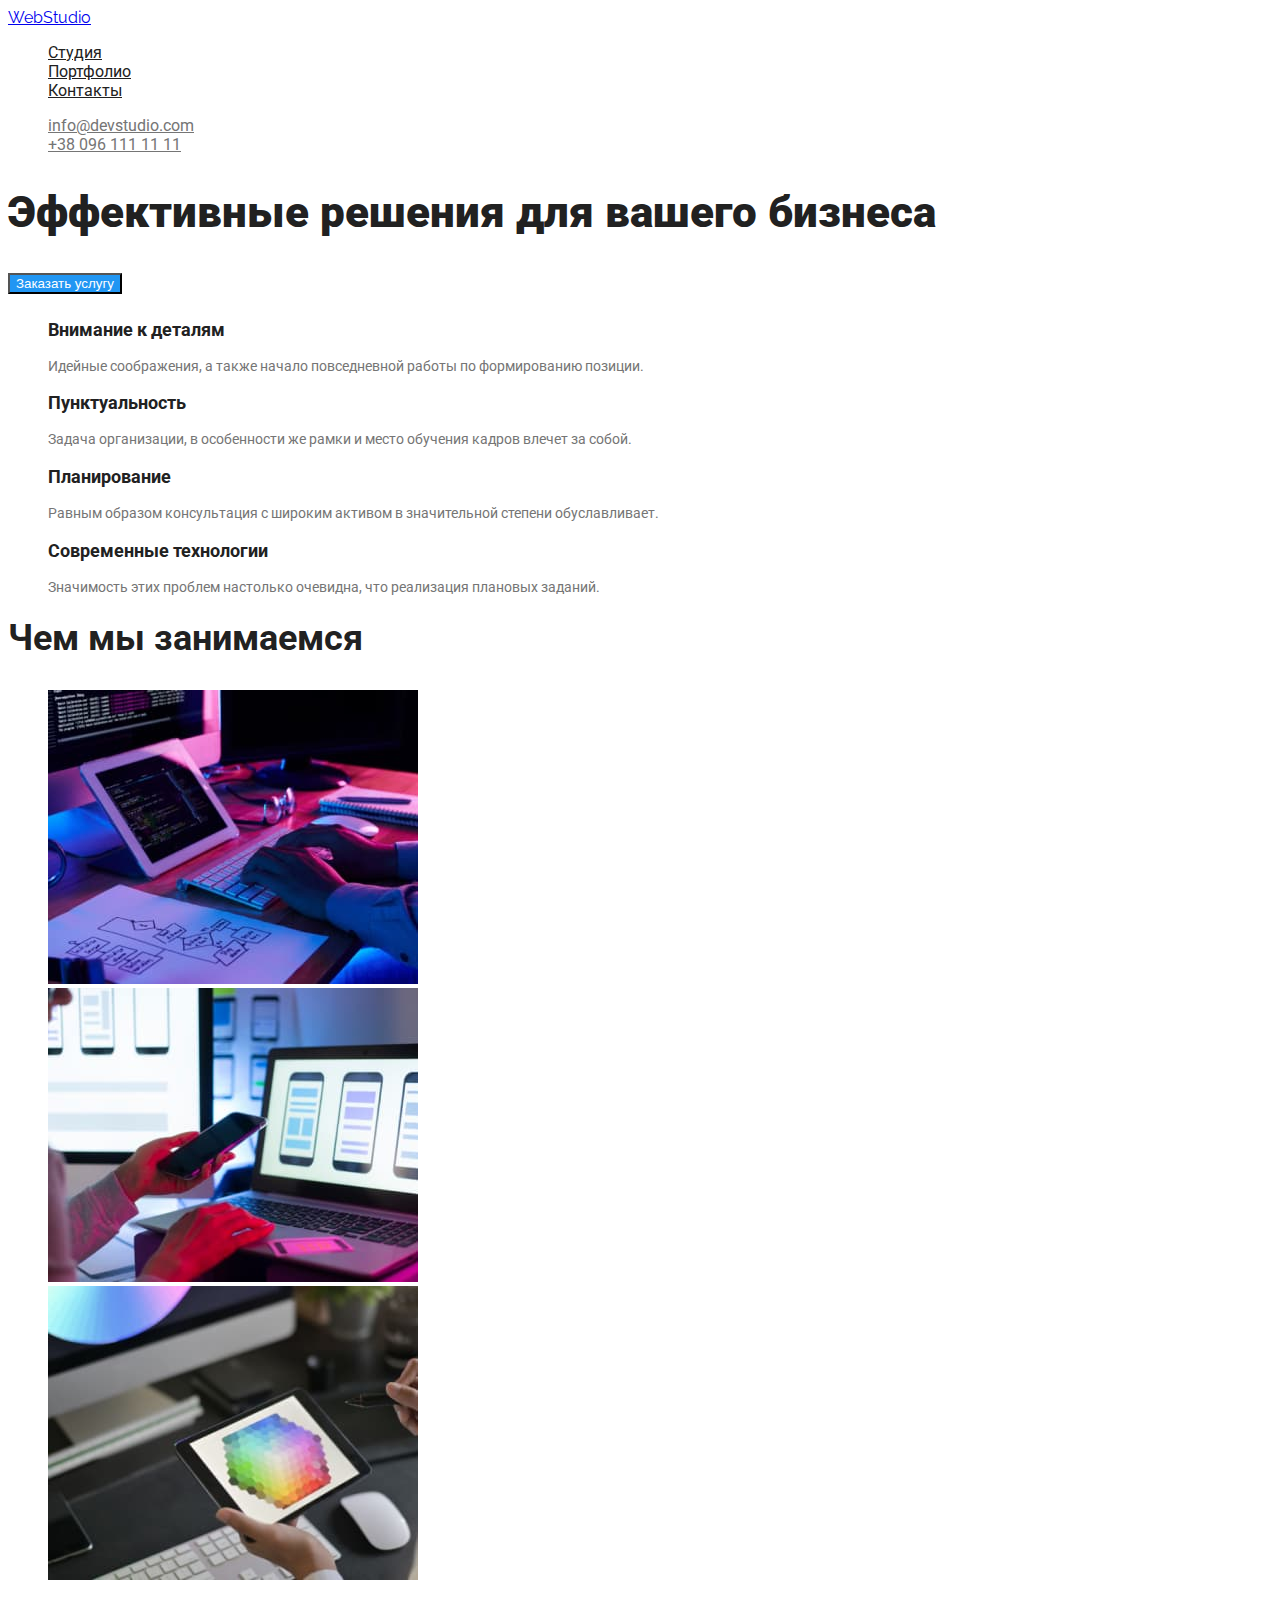
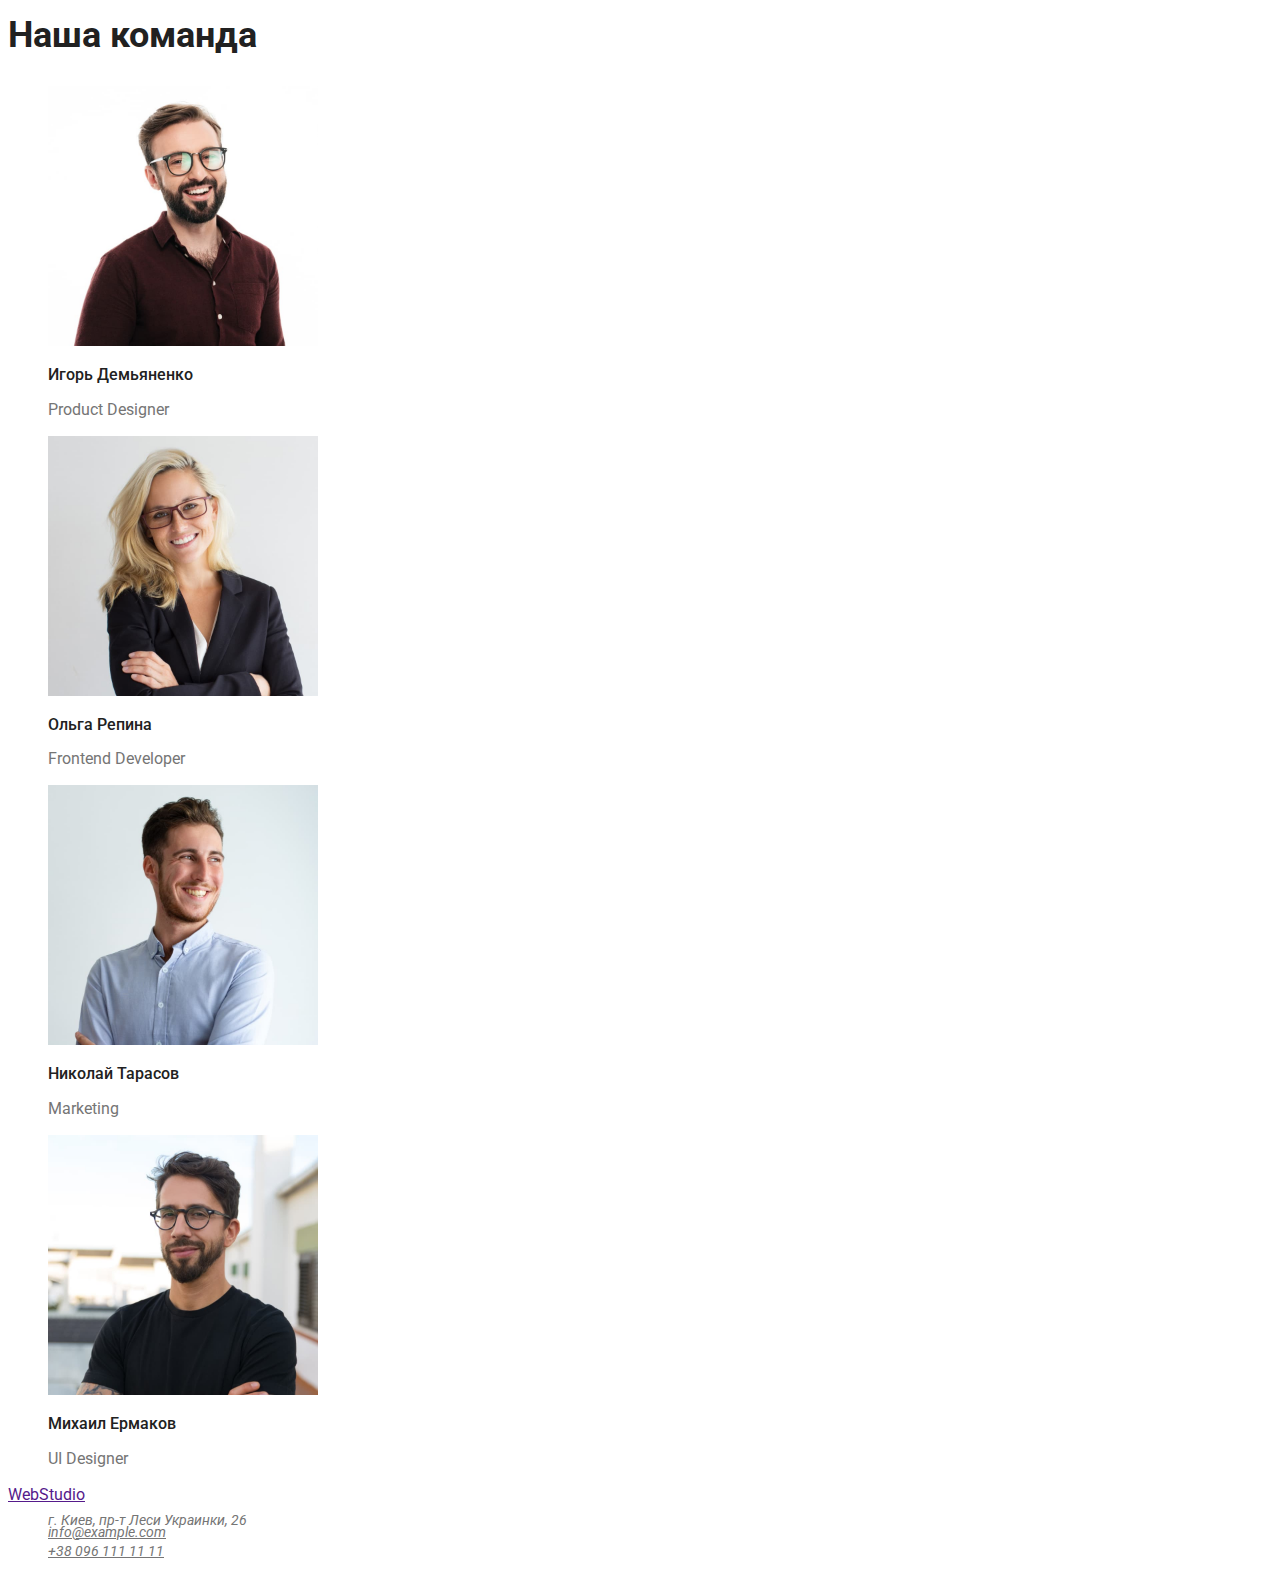
==== index.html @ 1188b772 "hw2" ====
<!DOCTYPE html>
<html lang="ru">
<head>
    <meta charset="UTF-8">
    <meta http-equiv="X-UA-Compatible" content="IE=edge">
    <meta name="viewport" content="width=device-width, initial-scale=1.0">
    <title>Document</title>
    <link rel="preconnect" href="https://fonts.googleapis.com">
    <link rel="preconnect" href="https://fonts.gstatic.com" crossorigin>
    <link href="https://fonts.googleapis.com/css2?family=Raleway:wght@700&family=Roboto:wght@400;500;700;900&display=swap" rel="stylesheet">
    <link rel="stylesheet" href="./css/styles.css">
</head>

<body class="page">
    <header>
        <nav>
            <a href="/index.html" class="logo">WebStudio</a>

            <ul class="site-nav list">
                <li><a href="">Студия</a></li>
                <li><a href="./portfolio.html">Портфолио</a></li>
                <li><a href="">Контакты</a></li>
            </ul>
        </nav>  
        <ul class="auth-nav list">
            <li><a href="mailto:info@devstudio.com">info@devstudio.com</a></li>
            <li><a href="tel:+380961111111">+38 096 111 11 11</a></li>
        </ul>
    </header>

    <main>
        <section class="hero">
                <h1 class="title">Эффективные решения для вашего бизнеса</h1>
                <button type="button" class="button-order">Заказать услугу</button>
        </section>

        <section class="work">
            <ul class="list">
                <li>
                    <h3 class="title">Внимание к деталям</h3>
                    <p class="par">
                        Идейные соображения, а также начало повседневной работы по формированию позиции.
                    </p>
                </li>
                <li>
                    <h3 class="title">Пунктуальность</h3>
                    <p class="par">
                        Задача организации, в особенности же рамки и место обучения кадров влечет за собой.
                    </p>   
                </li>
                <li>
                    <h3 class="title">Планирование</h3>
                    <p class="par">
                        Равным образом консультация с широким активом в значительной степени обуславливает.
                    </p>    
                </li>
                <li>
                    <h3 class="title">Современные технологии</h3>
                    <p class="par">
                        Значимость этих проблем настолько очевидна, что реализация плановых заданий.
                    </p>    
                </li>
            </ul>
        </section>
        
        <section>
            <h2 class="title">Чем мы занимаемся</h2>
                <ul class="list">
                    <li><img src="./images/computer.jpg" alt="человек использует компьютер" width="370"></li>
                    <li><img src="./images/telefone.jpg" alt="человек держит телефон" width="370"></li>
                    <li><img src="./images/tablet.jpg" alt="человек держит планшет" width="370"></li>
                </ul>
        </section>
        
        <section class="team">
            <h2 class="title">Наша команда</h2>
            <ul class="list">
                <li>
                    <img src="./images/1.jpg" alt="Игорь Демьяненко" width="270">
                    <h3 class="title-card">Игорь Демьяненко</h3>
                    <p class="par-card">Product Designer</p>
                </li>
                <li>
                    <img src="./images/2.jpg" alt="Ольга Репина" width="270">
                    <h3 class="title-card">Ольга Репина</h3>
                    <p class="par-card">Frontend Developer</p>
                </li>
                <li>
                    <img src="./images/3.jpg" alt="Николай Тарасов" width="270">
                    <h3 class="title-card">Николай Тарасов</h3>
                    <p class="par-card">Marketing</p>
                </li>
                <li>
                    <img src="./images/4.jpg" alt="Михаил Ермаков" width="270">
                    <h3 class="title-card">Михаил Ермаков</h3>
                    <p class="par-card">UI Designer</p>
                </li>
            </ul>
        </section>
    </main>

    <footer>   
        <div>
            <a href=""> WebStudio</a>
            <address>  
                <ul class="list auth-nav">
                    <li class="par"> г. Киев, пр-т Леси Украинки, 26</li>
                    <li><a class="par" href="mailto:info@devstudio.com">info@example.com</a></li>
                    <li><a class="par" href="tel:+380961111111">+38 096 111 11 11</a></li>
                </ul> 
            </address>
        </div>     
    </footer>
</body>
</html>
---- css/styles.css ----
/* :root {
    --primary-text-color:#757575;
    --title-text-color:#212121;
    --primary-white-color:#FFFFFF;
    --accent-color:#2196F3;
    --bgc-button-color:#F5F4FA;
} */

.list {
    list-style: none;
}

.logo {
    font-family: raleway, sans-serif;
}

.page {
    font-family: roboto, sans-serif;
    background-color: #FFFFFF;
    color: #757575;

}

.site-nav a {
    color: #212121;
}

.site-nav a:hover,
.site-nav a:focus {
    color: #2196F3;
}

.auth-nav a {
    color: #757575;
}

.auth-nav a:hover,
.auth-nav a:focus {
    color:#2196F3
}

.list .accent-color {
    color: #757575;
}

.project .title {
    color: #212121;
}

.hero .title {
    color: #212121;
    font-weight: 900;
    font-size: 44px;
    line-height: 1.36 ;
} 

.work .title {
    color: #212121;
    font-size: 14px;
    line-height: 1.14px;
}

.team .title {
    color: #212121;
    font-size: 36px;
    line-height: 42px;
}

.list .title {
    font-size: 18px;
    line-height: 2;
}

.team .title-card {
    color: #212121;
    font-weight: 500;
    font-size: 16px;
    line-height: 1.18;  
}

.title {
    color: #212121;
    font-size: 36px;
    line-height: 1.16;
}

.par {
    font-size: 14px;
    line-height: 1.7px;
}

.p-card {
    color: #757575;
    font-size: 16px;
    line-height: 1.8;
}

.list .par-card {
    font-size: 16px;
    line-height: 1.18;
}

.button-filter {
    color: #212121;
    background-color: #F5F4FA;
}

.button-filter button:hover, 
button:focus 
{
    color: #FFFFFF;
    background-color: #2196F3;
    cursor: pointer
}

.button-order {
    color:#FFFFFF;
    background-color: #2196F3;
    cursor: pointer
}
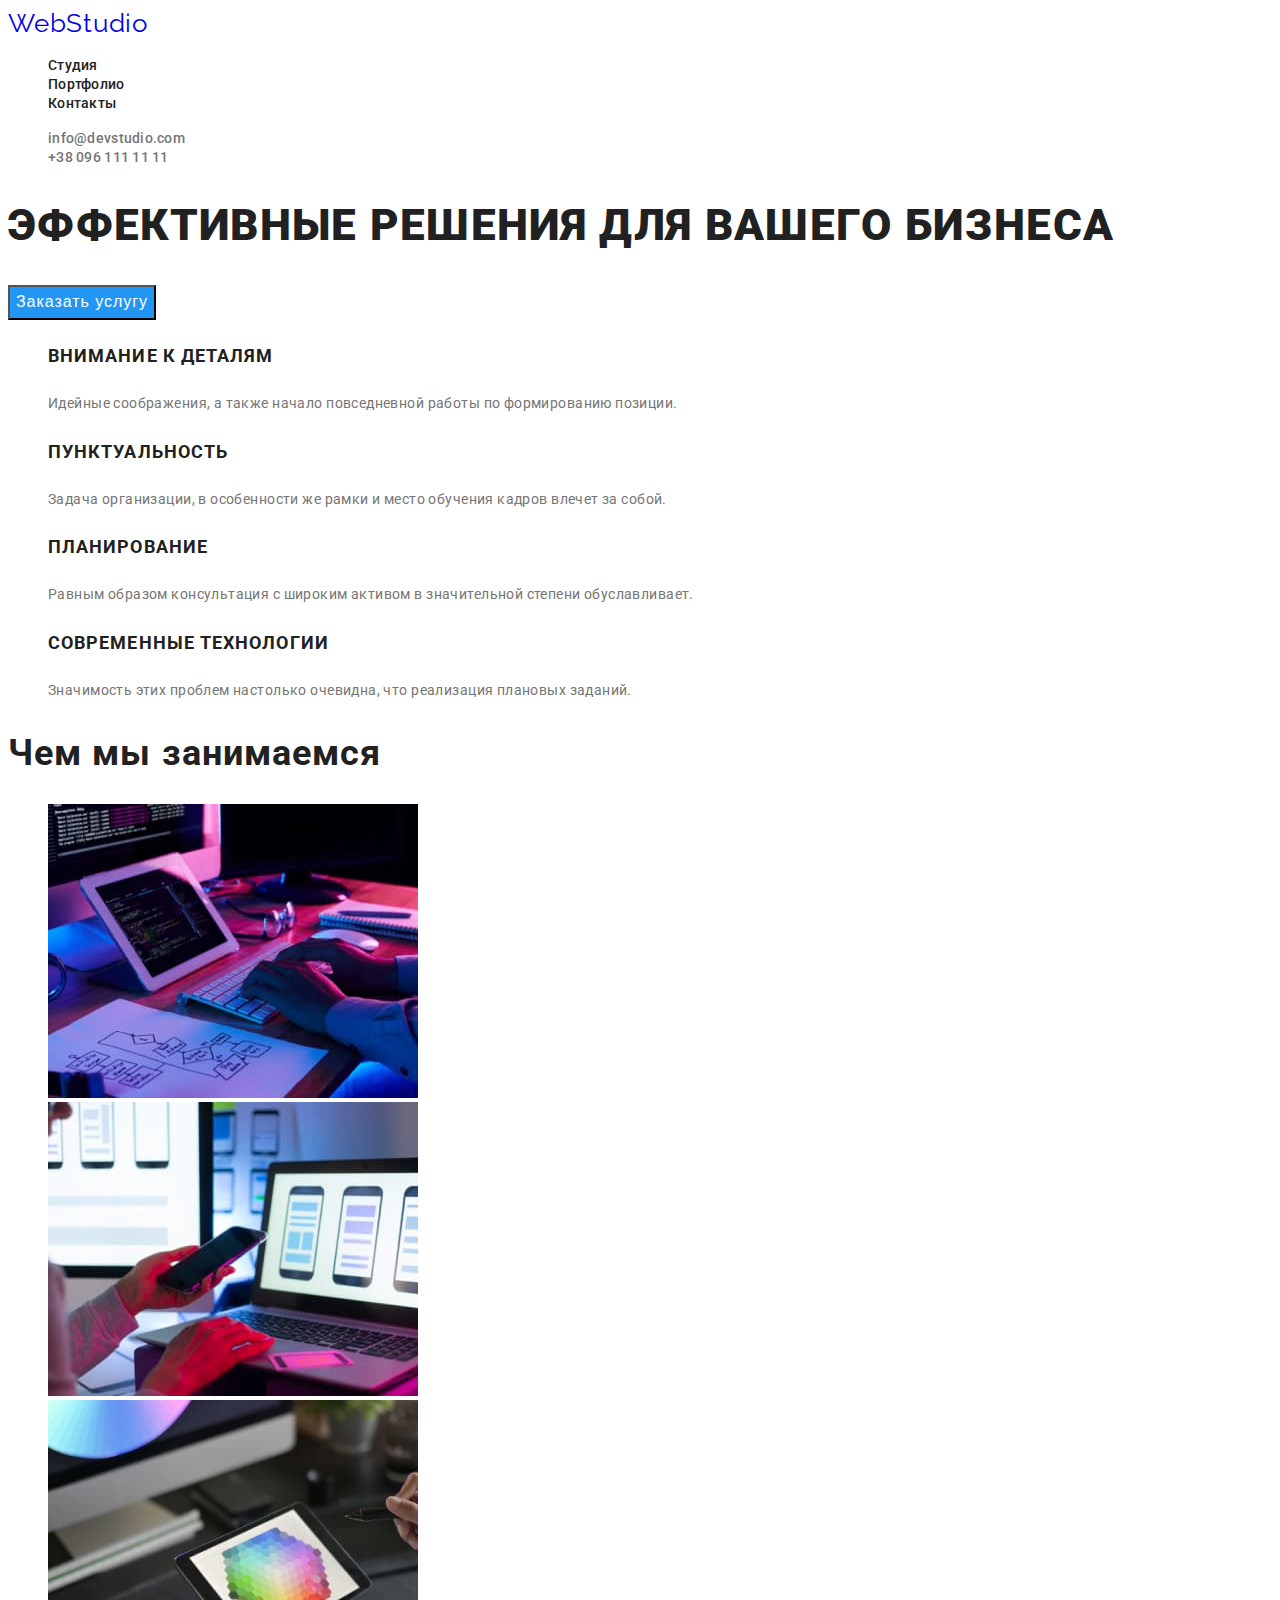
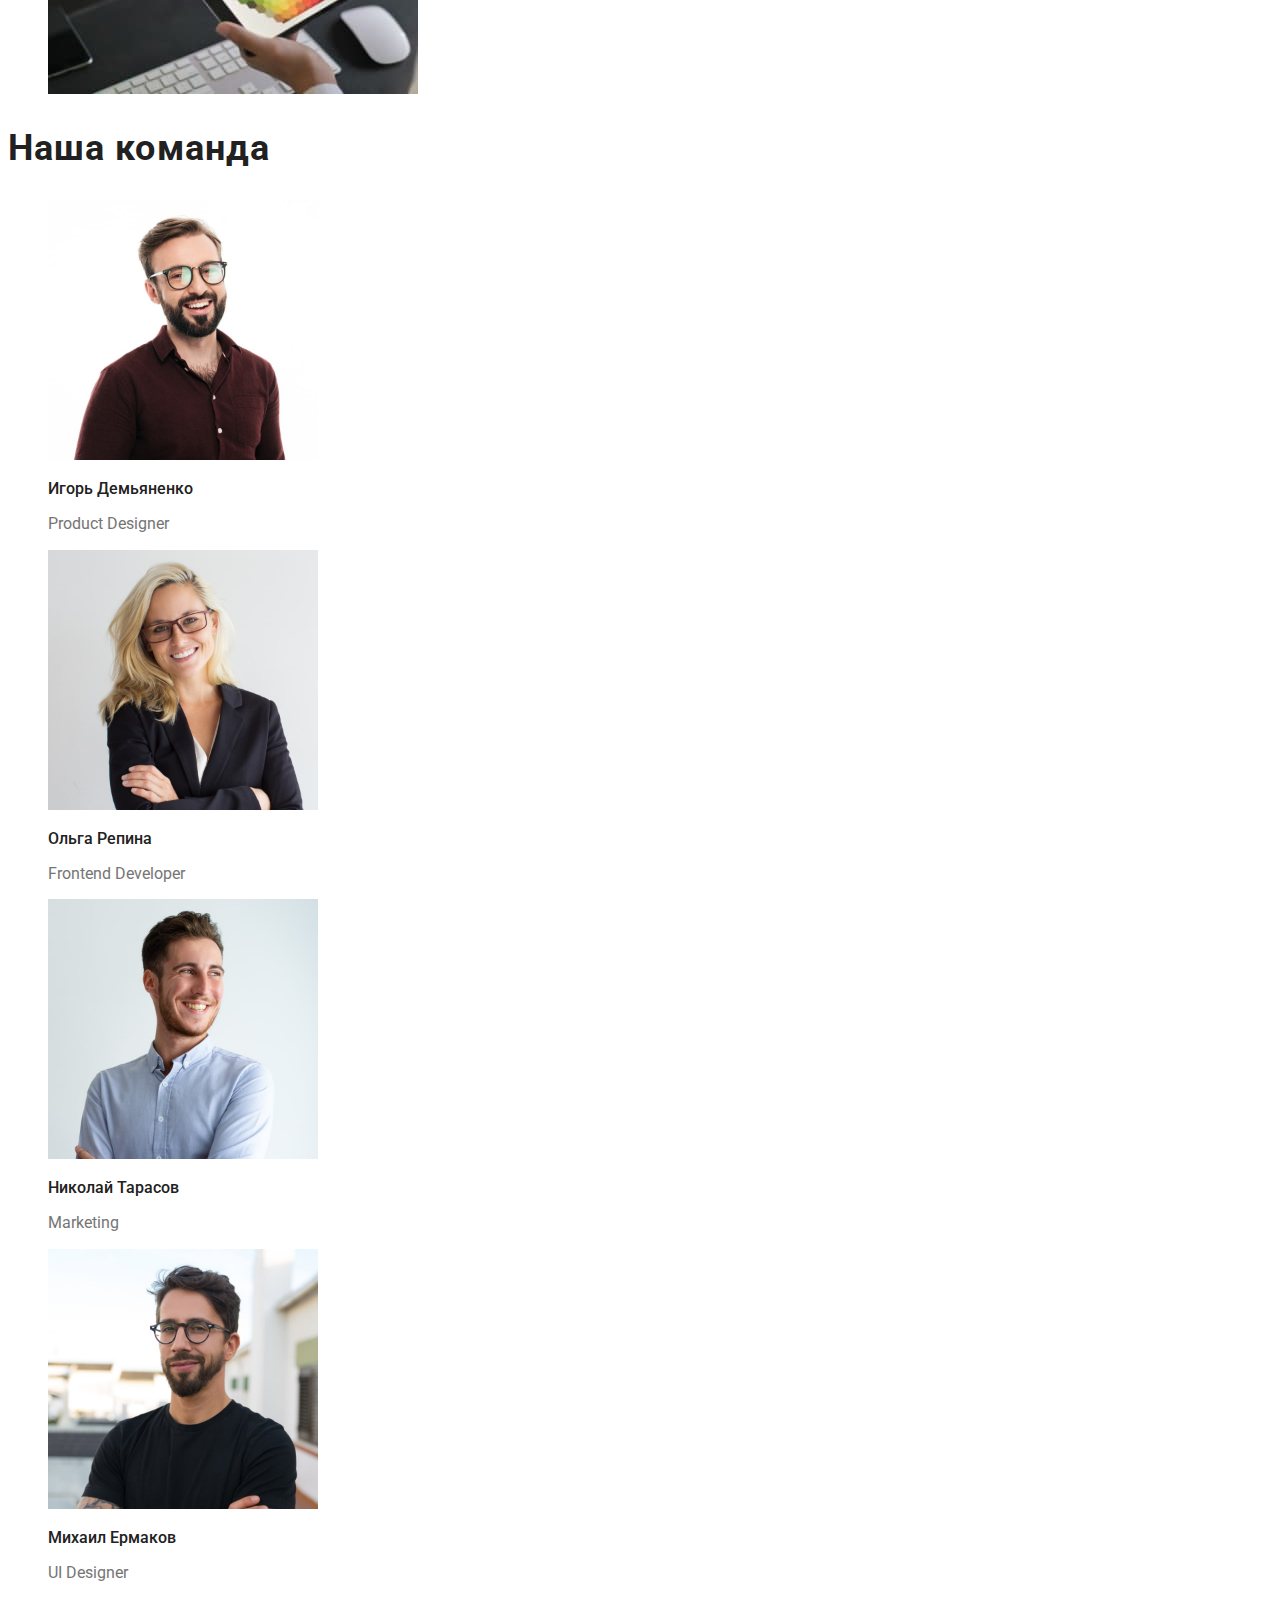
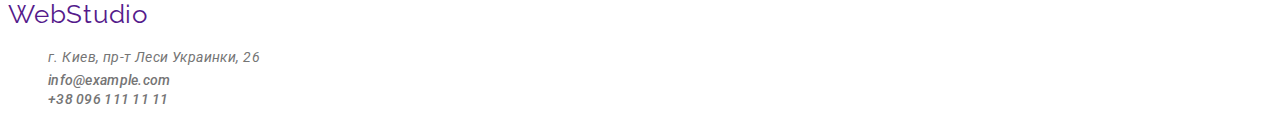
==== commit 2eb28ea9: "fix2 hw2" ====
--- a/index.html
+++ b/index.html
@@ -14,7 +14,7 @@
 <body class="page">
     <header>
         <nav>
-            <a href="/index.html" class="logo">WebStudio</a>
+            <a href="./index.html" class="logo">WebStudio</a>
 
             <ul class="site-nav list">
                 <li><a href="">Студия</a></li>
@@ -101,7 +101,7 @@
 
     <footer>   
         <div>
-            <a href=""> WebStudio</a>
+            <a href="" class="logo">WebStudio</a>
             <address>  
                 <ul class="list auth-nav">
                     <li class="par"> г. Киев, пр-т Леси Украинки, 26</li>
--- a/css/styles.css
+++ b/css/styles.css
@@ -8,10 +8,16 @@
 
 .list {
     list-style: none;
+    text-decoration: none;
 }
+
 
 .logo {
     font-family: raleway, sans-serif;
+    text-decoration: none;
+    font-size: 26px;
+    line-height: 1.2;
+    letter-spacing: 0.03em;
 }
 
 .page {
@@ -23,6 +29,11 @@
 
 .site-nav a {
     color: #212121;
+    text-decoration: none;
+    font-weight: 500;
+    font-size: 14px;
+    line-height: 1.14;
+    letter-spacing: 0.02em;
 }
 
 .site-nav a:hover,
@@ -32,6 +43,11 @@
 
 .auth-nav a {
     color: #757575;
+    text-decoration: none;
+    font-weight: 500;
+    font-size: 14px;
+    line-height: 1.14;
+    letter-spacing: 0.02em;
 }
 
 .auth-nav a:hover,
@@ -51,24 +67,27 @@
     color: #212121;
     font-weight: 900;
     font-size: 44px;
-    line-height: 1.36 ;
+    line-height: 1.36;
+    text-transform: uppercase;
 } 
 
 .work .title {
     color: #212121;
     font-size: 14px;
-    line-height: 1.14px;
+    line-height: 1.14;
+    text-transform: uppercase;
 }
 
 .team .title {
     color: #212121;
     font-size: 36px;
-    line-height: 42px;
+    line-height: 1.16;
 }
 
 .list .title {
     font-size: 18px;
     line-height: 2;
+    letter-spacing: 0.06em;
 }
 
 .team .title-card {
@@ -82,17 +101,20 @@
     color: #212121;
     font-size: 36px;
     line-height: 1.16;
+    letter-spacing: 0.03em;
 }
 
 .par {
     font-size: 14px;
-    line-height: 1.7px;
+    line-height: 1.7;
+    letter-spacing: 0.03em;
 }
 
 .p-card {
     color: #757575;
     font-size: 16px;
     line-height: 1.8;
+    letter-spacing: 0.03em;
 }
 
 .list .par-card {
@@ -103,6 +125,10 @@
 .button-filter {
     color: #212121;
     background-color: #F5F4FA;
+    font-weight: 500;
+    font-size: 16px;
+    line-height: 1.6;
+    letter-spacing: 0.03em;
 }
 
 .button-filter button:hover, 
@@ -116,6 +142,9 @@
 .button-order {
     color:#FFFFFF;
     background-color: #2196F3;
+    font-size: 16px;
+    line-height: 1.8;
+    letter-spacing: 0.06em;
     cursor: pointer
 }
 
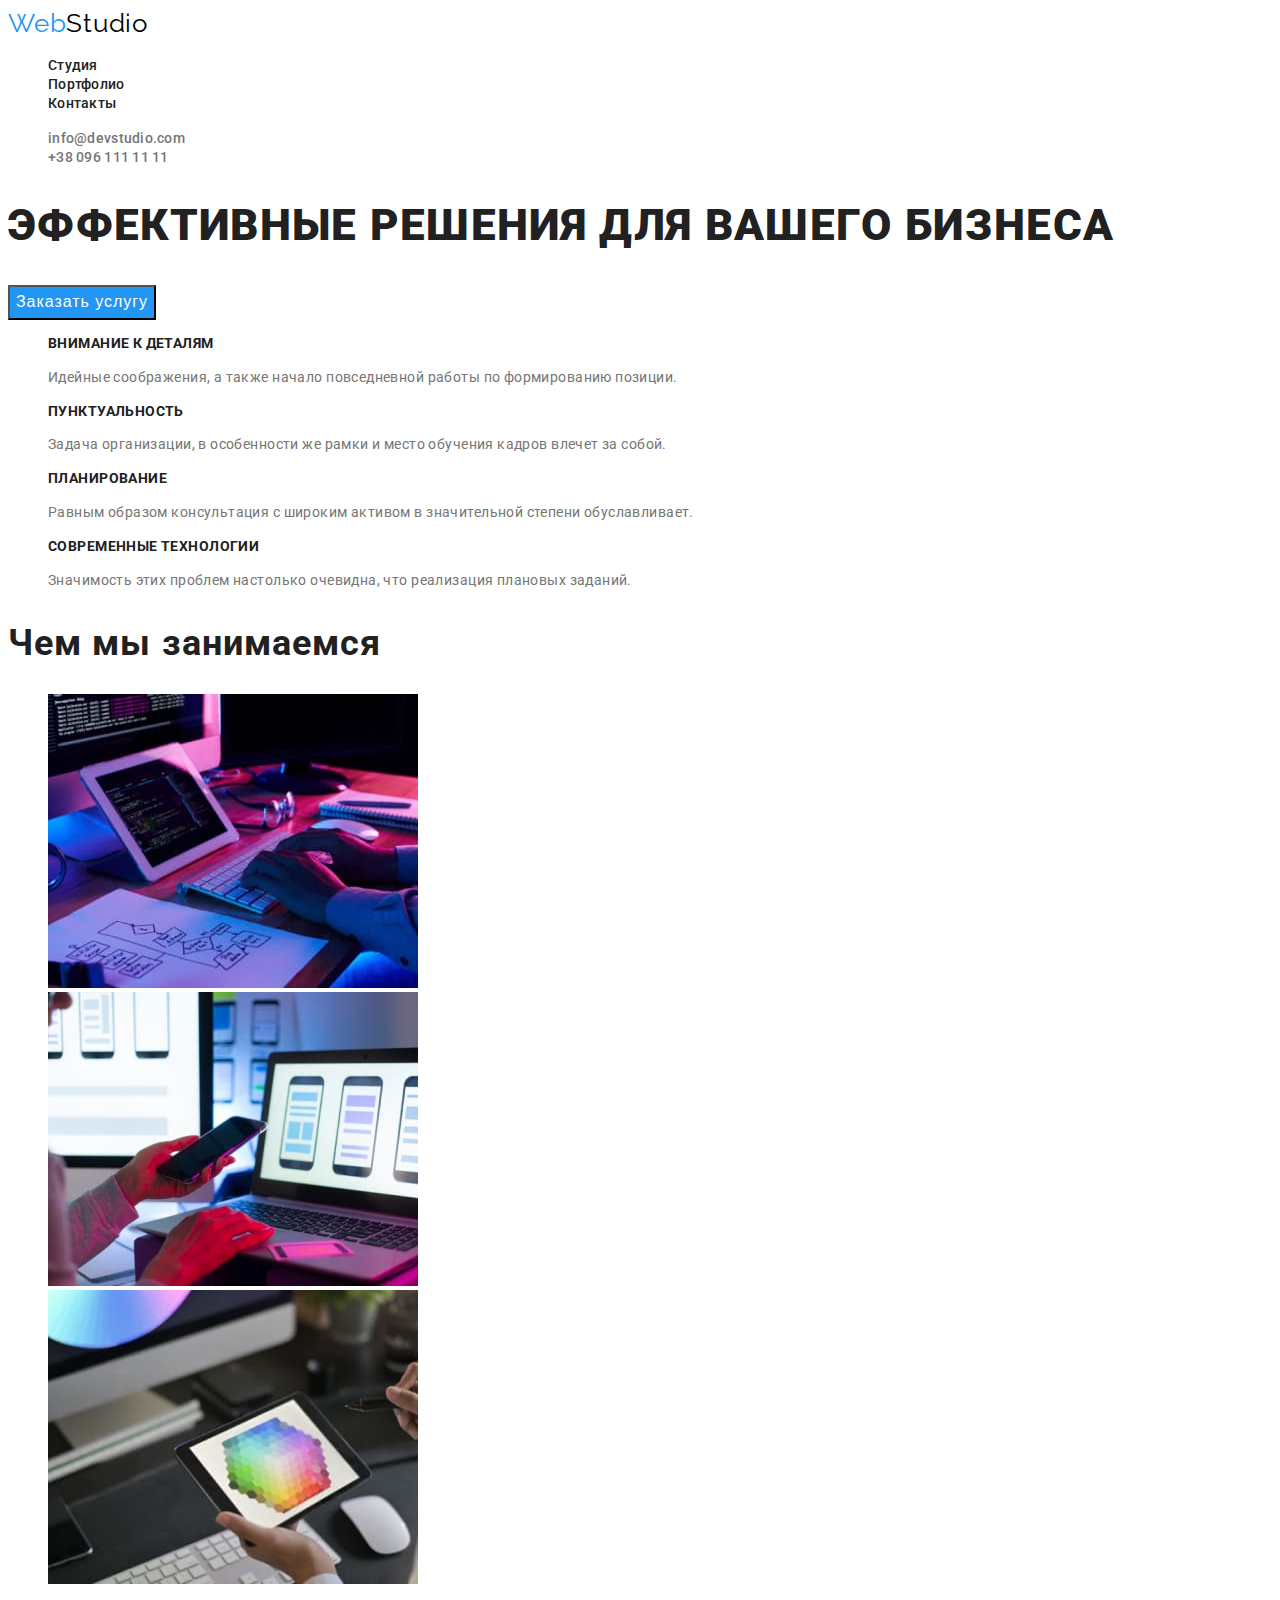
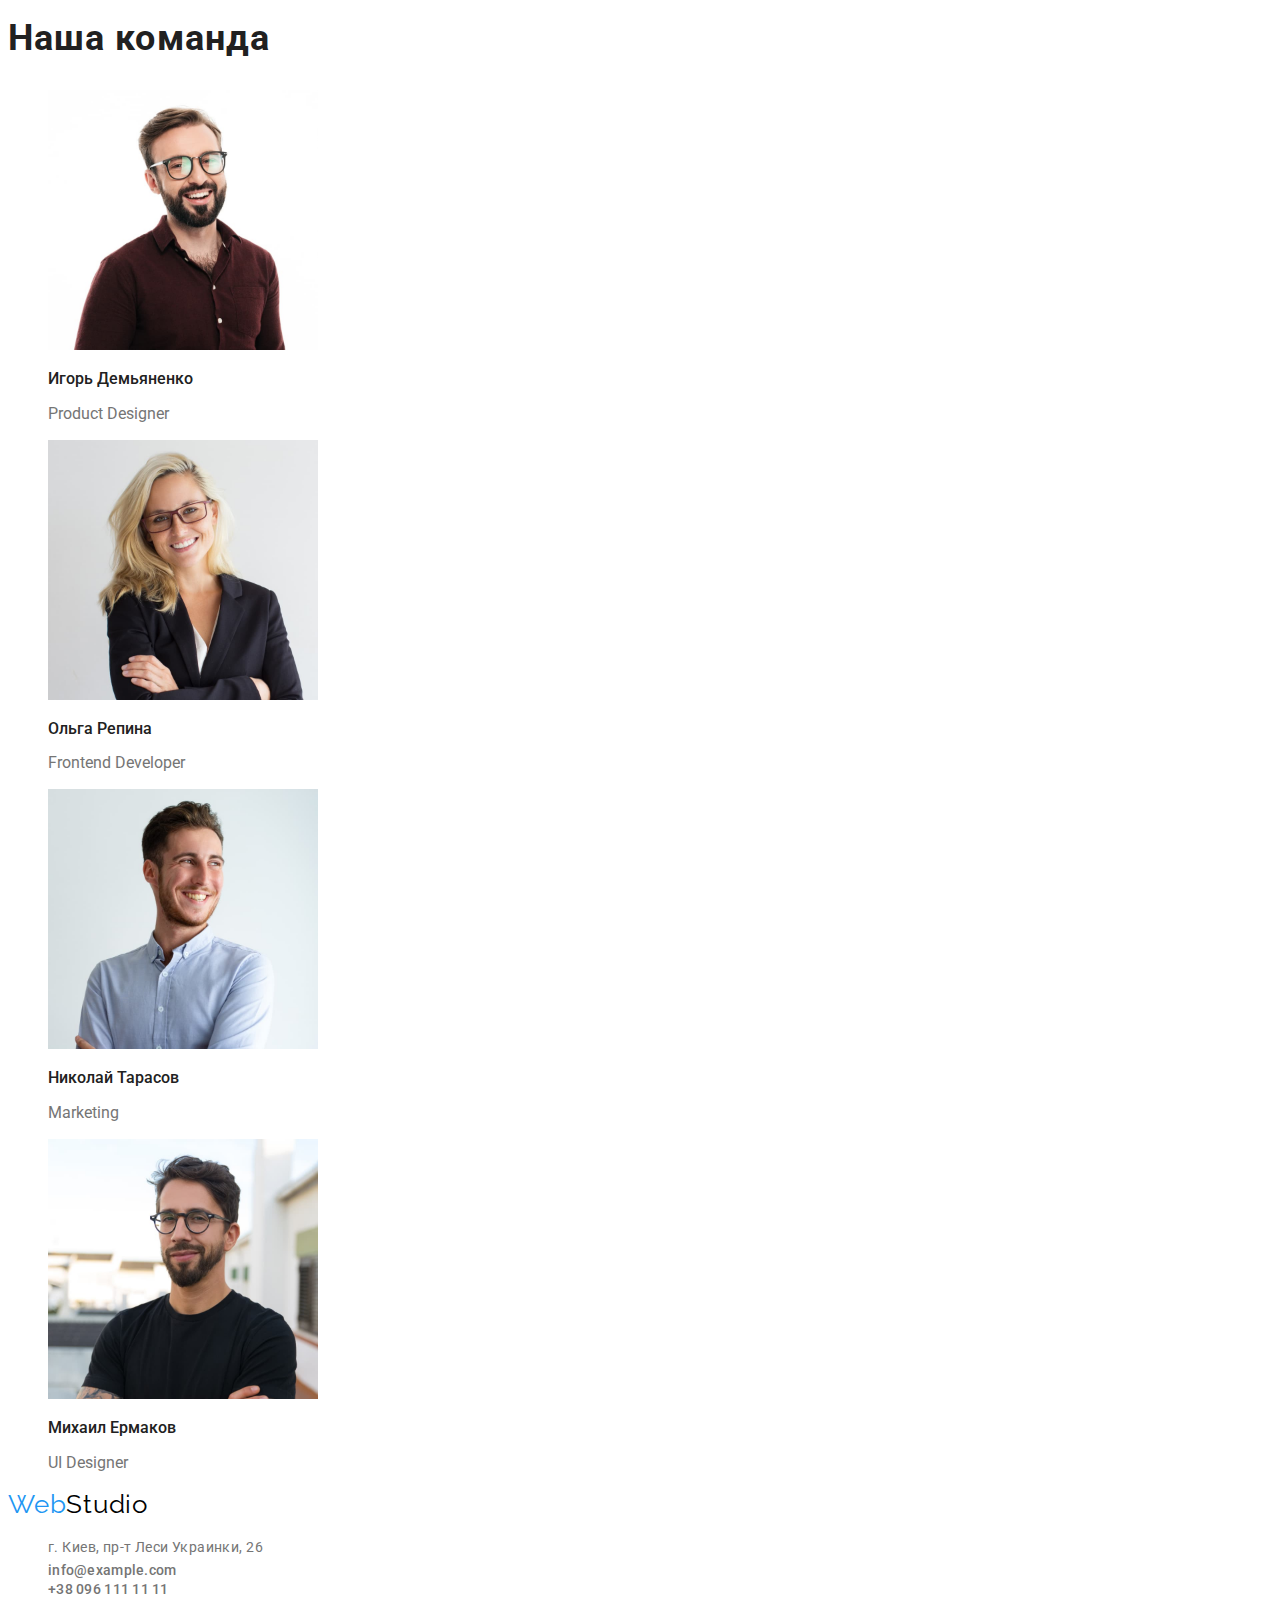
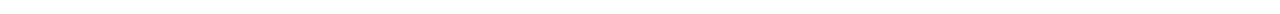
==== commit 6ea01299: "fix3 hw2" ====
--- a/index.html
+++ b/index.html
@@ -14,7 +14,7 @@
 <body class="page">
     <header>
         <nav>
-            <a href="./index.html" class="logo">WebStudio</a>
+            <a href="./index.html" class="logo"><span class="logo-two">Web</span>Studio</a>
 
             <ul class="site-nav list">
                 <li><a href="">Студия</a></li>
@@ -101,7 +101,7 @@
 
     <footer>   
         <div>
-            <a href="" class="logo">WebStudio</a>
+            <a href="./index.html" class="logo"><span class="logo-two">Web</span>Studio</a>
             <address>  
                 <ul class="list auth-nav">
                     <li class="par"> г. Киев, пр-т Леси Украинки, 26</li>
--- a/css/styles.css
+++ b/css/styles.css
@@ -18,6 +18,11 @@
     font-size: 26px;
     line-height: 1.2;
     letter-spacing: 0.03em;
+    color: #000000;
+}
+
+.logo .logo-two {
+    color: #2196F3;
 }
 
 .page {
@@ -85,9 +90,9 @@
 }
 
 .list .title {
-    font-size: 18px;
-    line-height: 2;
-    letter-spacing: 0.06em;
+    font-size: 14px;
+    line-height: 1.14;
+    letter-spacing: 0.03em;
 }
 
 .team .title-card {
@@ -108,6 +113,7 @@
     font-size: 14px;
     line-height: 1.7;
     letter-spacing: 0.03em;
+    font-style: normal;
 }
 
 .p-card {
